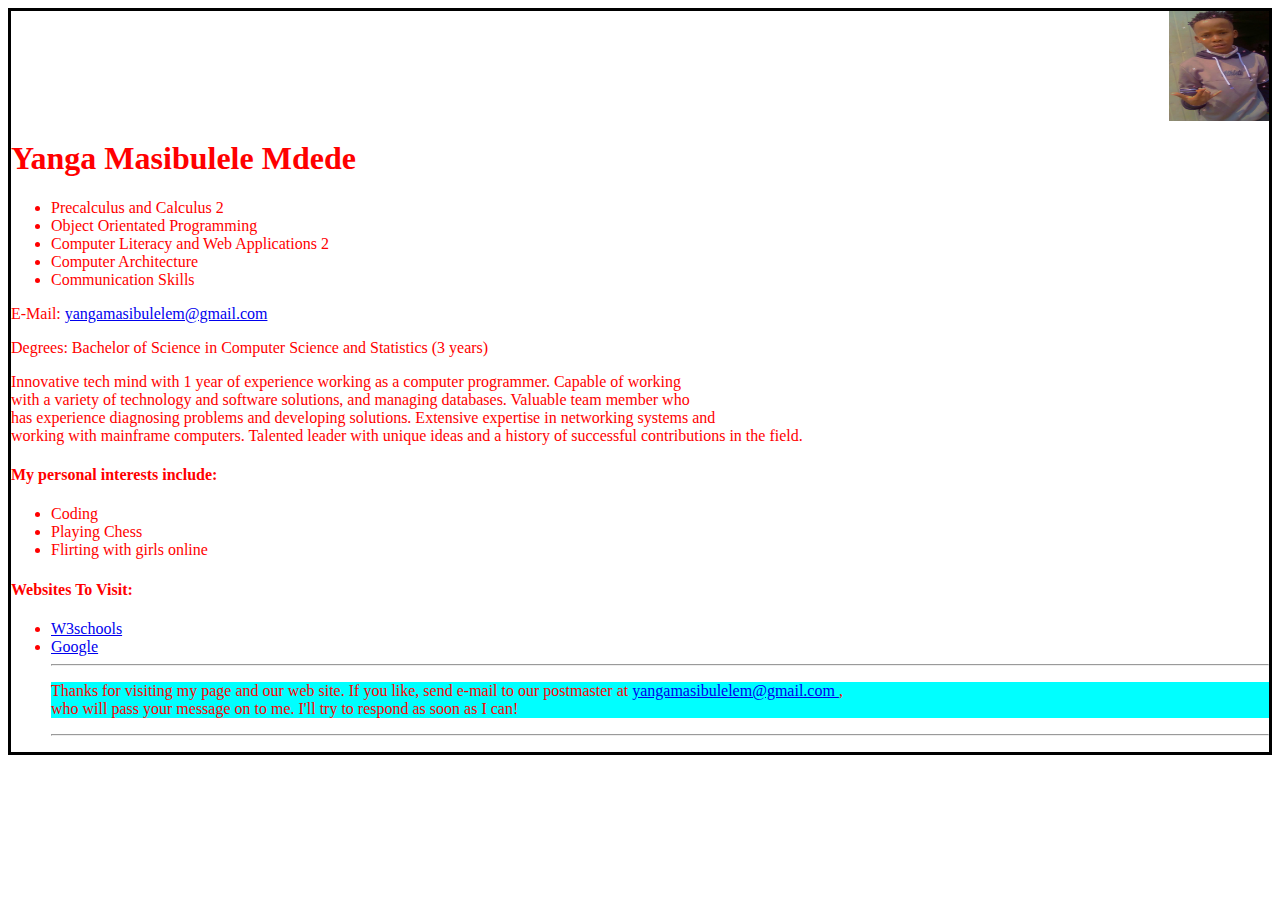
==== WSU Projects/221274650---Assignment_2/111lim.html @ ecf8db4a "Add files via upload" ====
<!DOCTYPE html>
<html>
    <head>
	    <meta charset="utf-8"/> 
		<title> Assignment_2 </title>
		<style type="text/css">
		  h4{
		     color:red;
			}
		  p{
		     color:red;
		    }
		ul{
		     color:red;
			}
		body{
		  background-color:cream;
		  border:solid;
		  }
		</style>
	</head>
	<body>
	     <a href="http://www.w3schools.com"><img src="242305229_554287785898531_420290527476372001_n.jpg" alt="My School Boy" style="width:100px;height:110px;float:right;" ></a>
	     <br>
	     <br>
	     <br>
	     <br>
	     <br>
	     <br>
		 <h1 style="color:rgb(255,0,0)"> <strong>Yanga Masibulele Mdede</strong> </h1>
	 <ul>
	    <li> Precalculus and Calculus 2 </li>
	    <li> Object Orientated Programming </li>
	    <li> Computer Literacy and Web Applications 2 </li>
	    <li> Computer Architecture </li>
	    <li> Communication Skills </li>
	</ul>
	<p> E-Mail: <a href="https://mail.google.com/mail/u/0/#inbox"> yangamasibulelem@gmail.com </a></p>
	<p> Degrees: Bachelor of Science in Computer Science and Statistics (3 years) </p>
	<p> Innovative tech mind with 1 year of experience working as a computer programmer. Capable of working <br> with a variety of technology and software solutions, and managing databases. Valuable team member who <br> has experience diagnosing problems and developing solutions. Extensive expertise in networking systems and<br> working with mainframe computers. Talented leader with unique ideas and a history of successful contributions in the field. </p>
	<h4> My personal interests include: </h4>
	<ul>
	   <li> Coding </li>
	   <li> Playing Chess </li>
	   <li> Flirting with girls online </li>
	 </ul>
	 <h4> Websites To Visit: </h4>
	 <ul>
	    <li><a href="http://www.w3schools.com"> W3schools </a></li>
	    <li><a href="http://google.com"> Google </a></li>
	<hr/>
	 <p style="background-color:aqua"> Thanks for visiting my page and our web site. If you like, send e-mail to our postmaster at <a href="https://mail.google.com/mail/u/0/#inbox"> yangamasibulelem@gmail.com </a>,<br> who will pass your message on to me. I'll try to respond as soon as I can! </p>
    <hr/>
	</body> 
</html>
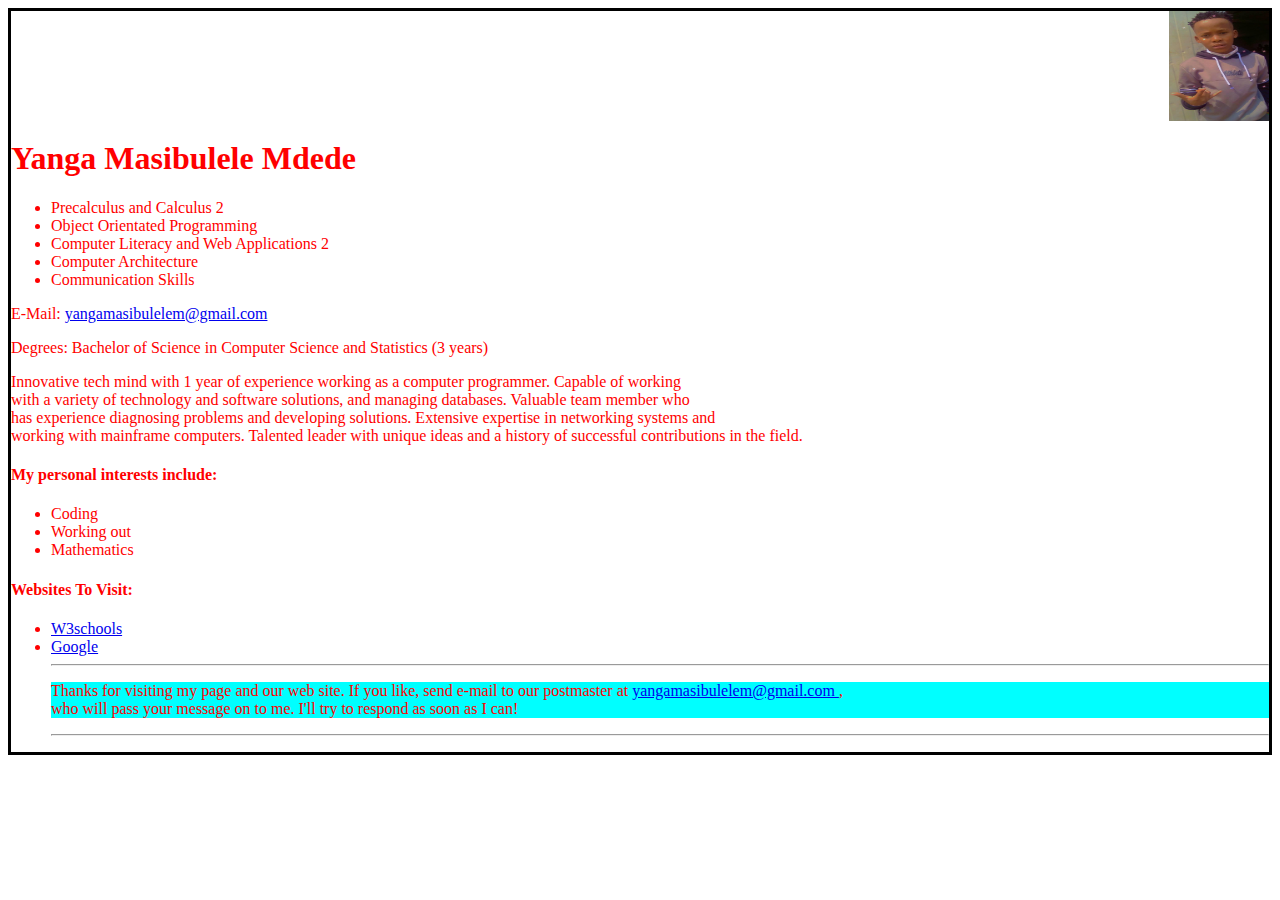
==== commit ef64e139: "Update 111lim.html" ====
--- a/WSU Projects/221274650---Assignment_2/111lim.html
+++ b/WSU Projects/221274650---Assignment_2/111lim.html
@@ -41,8 +41,8 @@
 	<h4> My personal interests include: </h4>
 	<ul>
 	   <li> Coding </li>
-	   <li> Playing Chess </li>
-	   <li> Flirting with girls online </li>
+	   <li> Working out </li>
+	   <li> Mathematics </li>
 	 </ul>
 	 <h4> Websites To Visit: </h4>
 	 <ul>
@@ -52,4 +52,4 @@
 	 <p style="background-color:aqua"> Thanks for visiting my page and our web site. If you like, send e-mail to our postmaster at <a href="https://mail.google.com/mail/u/0/#inbox"> yangamasibulelem@gmail.com </a>,<br> who will pass your message on to me. I'll try to respond as soon as I can! </p>
     <hr/>
 	</body> 
-</html>+</html>
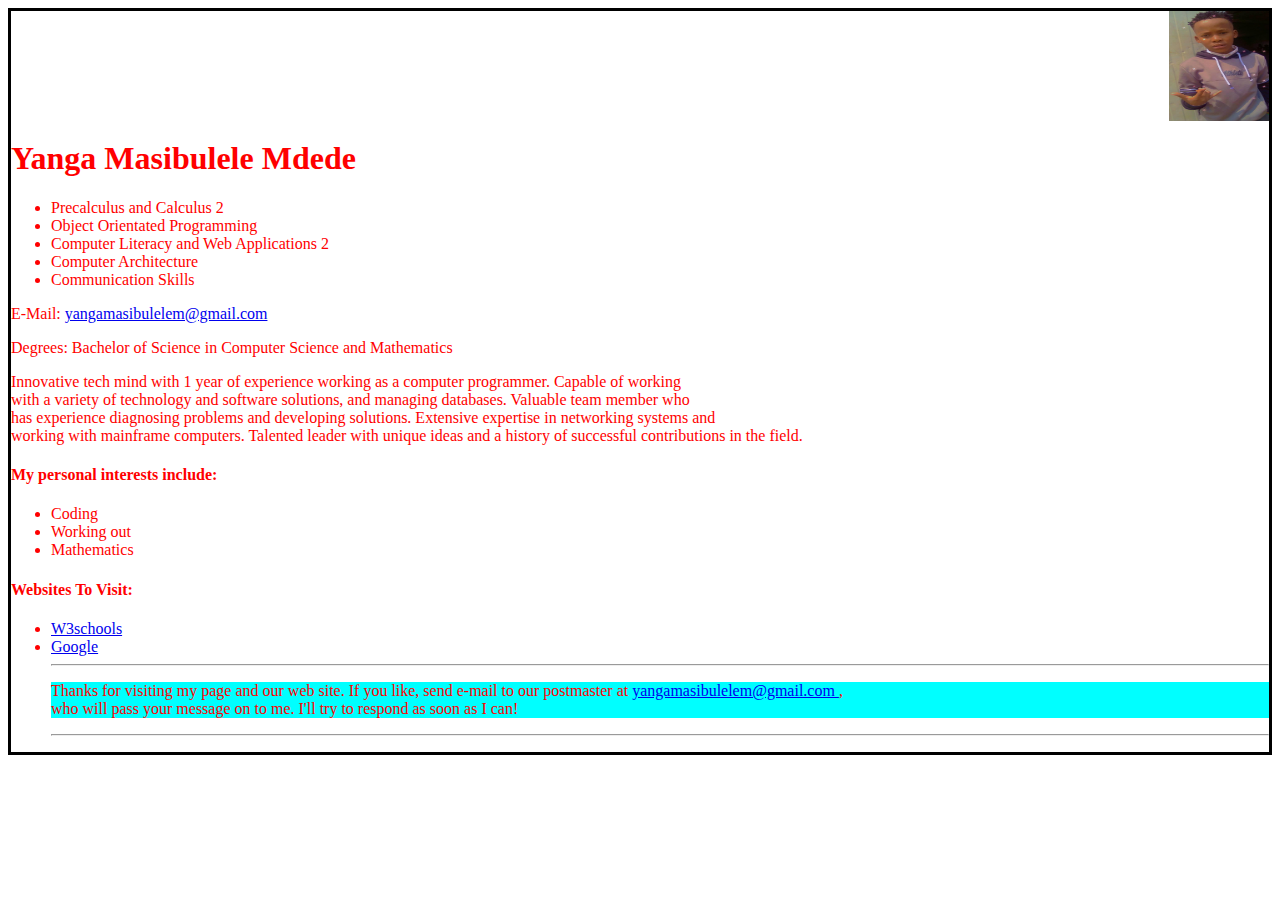
==== commit 7138aa3a: "Update 111lim.html" ====
--- a/WSU Projects/221274650---Assignment_2/111lim.html
+++ b/WSU Projects/221274650---Assignment_2/111lim.html
@@ -36,7 +36,7 @@
 	    <li> Communication Skills </li>
 	</ul>
 	<p> E-Mail: <a href="https://mail.google.com/mail/u/0/#inbox"> yangamasibulelem@gmail.com </a></p>
-	<p> Degrees: Bachelor of Science in Computer Science and Statistics (3 years) </p>
+	<p> Degrees: Bachelor of Science in Computer Science and Mathematics </p>
 	<p> Innovative tech mind with 1 year of experience working as a computer programmer. Capable of working <br> with a variety of technology and software solutions, and managing databases. Valuable team member who <br> has experience diagnosing problems and developing solutions. Extensive expertise in networking systems and<br> working with mainframe computers. Talented leader with unique ideas and a history of successful contributions in the field. </p>
 	<h4> My personal interests include: </h4>
 	<ul>
